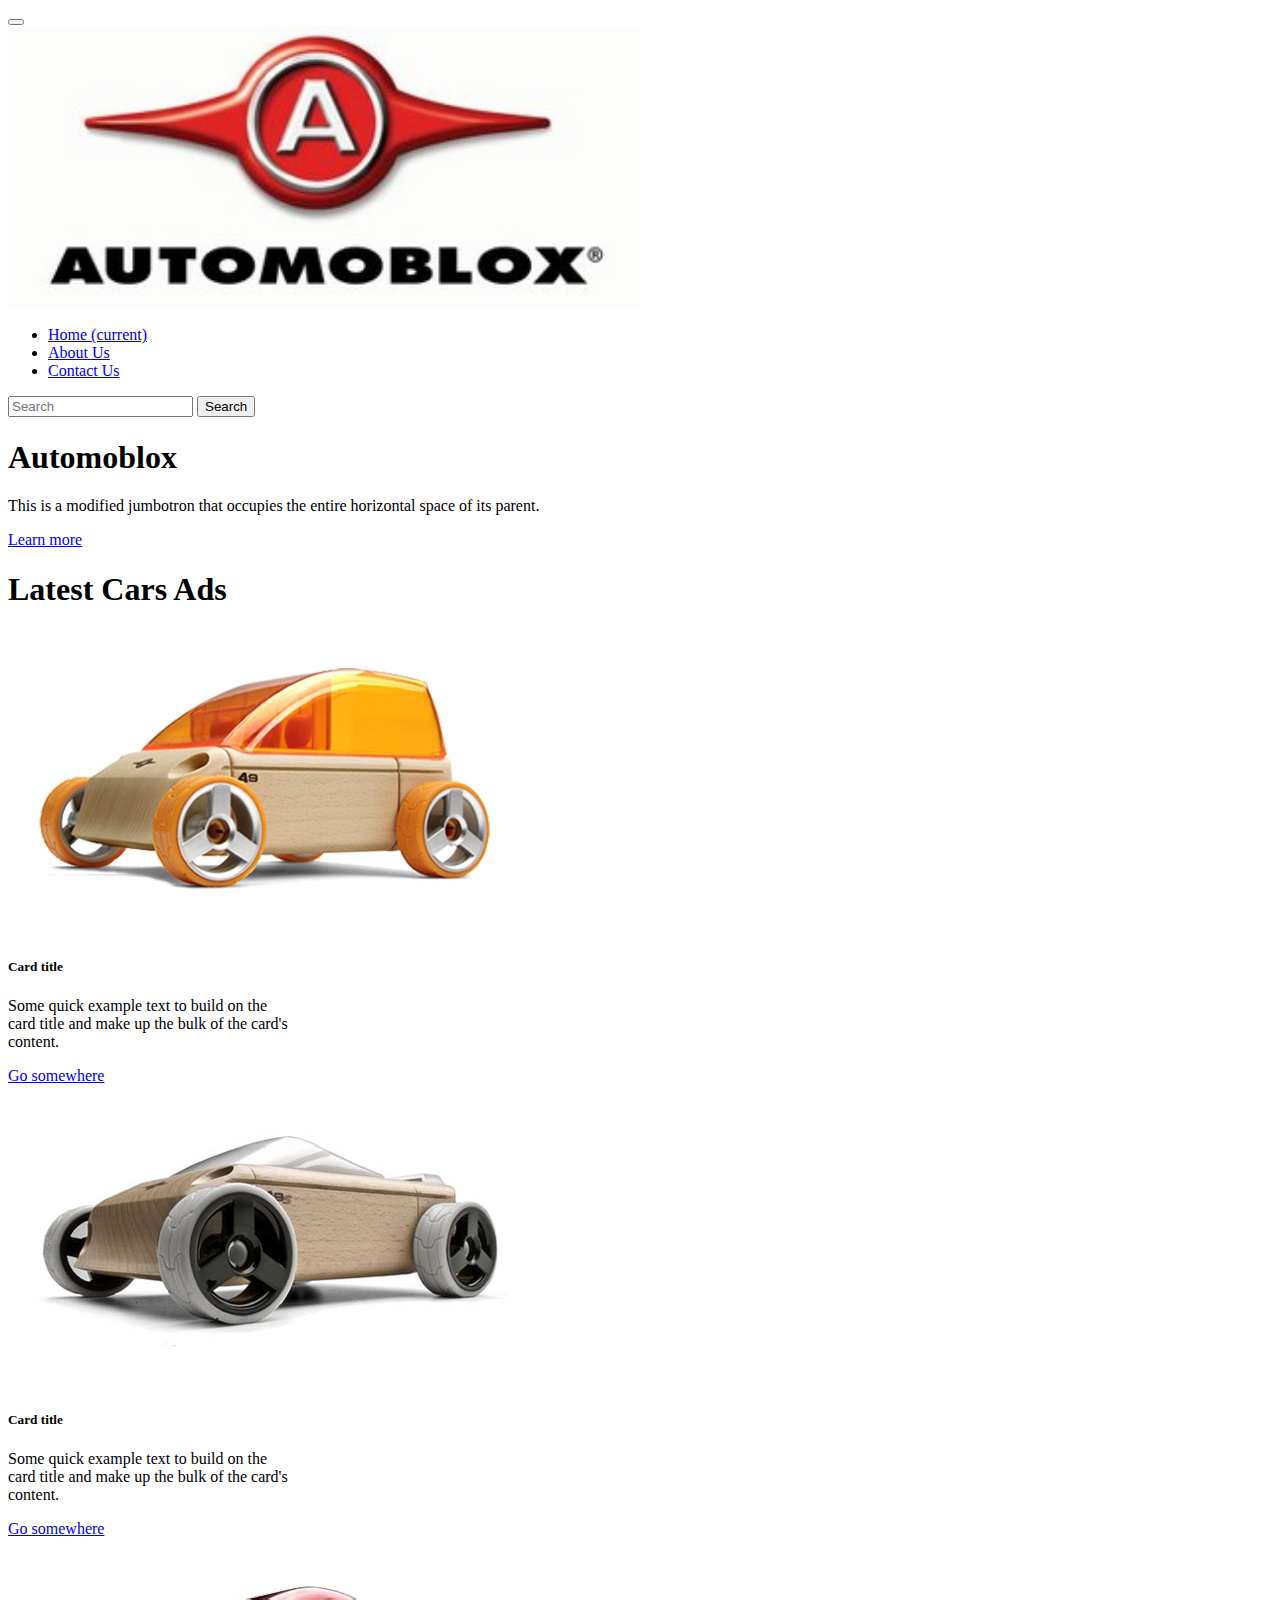
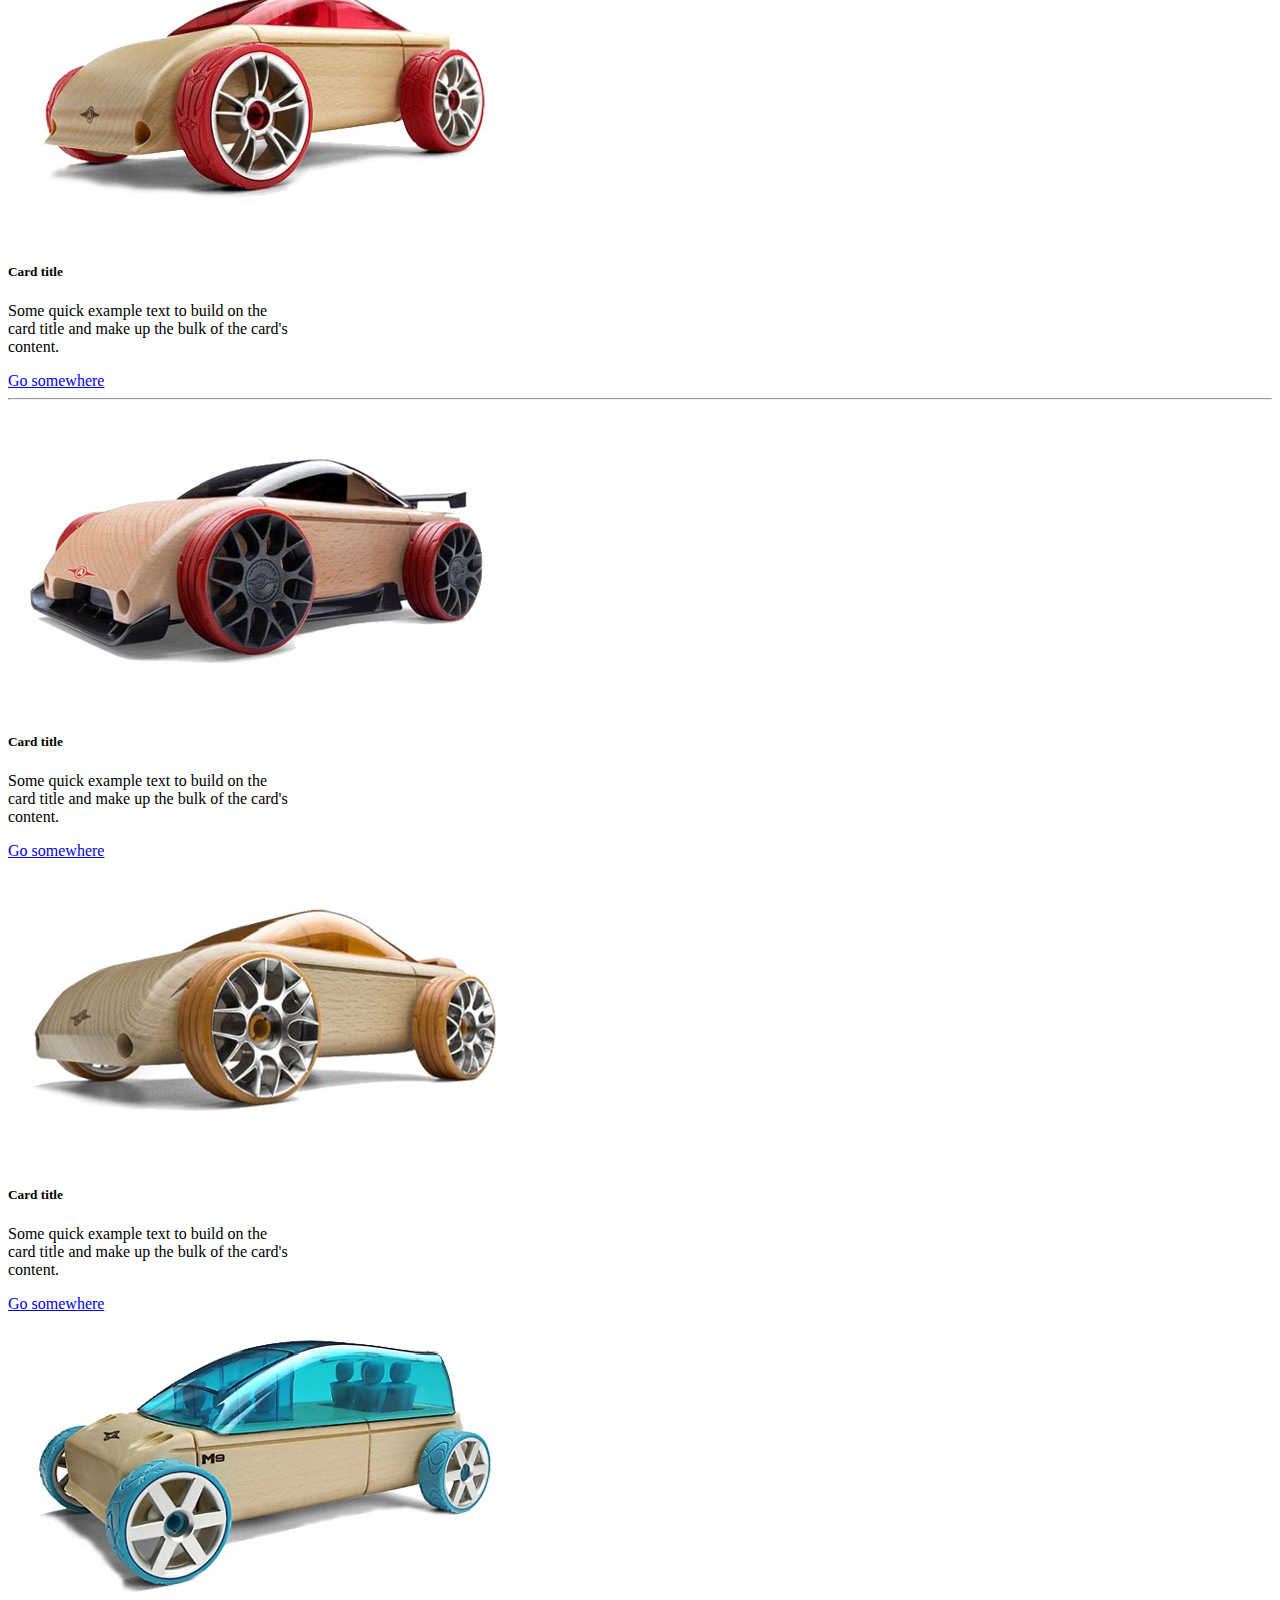
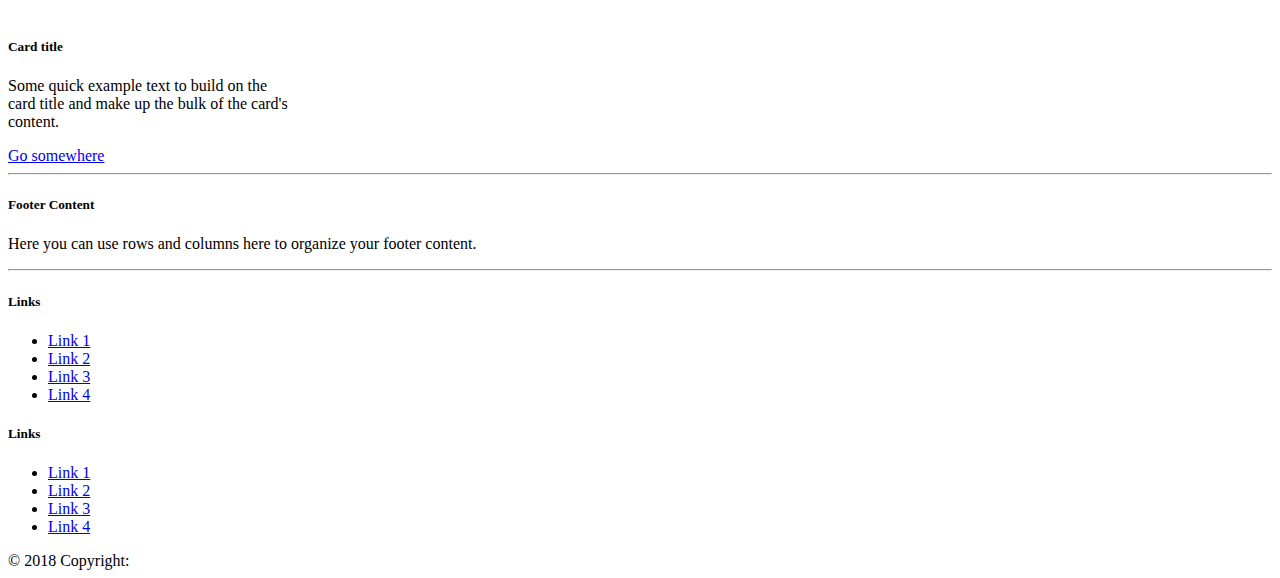
==== index.html @ 6425e351 "first website upload" ====
<!doctype html>
<html lang="en">
  <head>
    <!-- Required meta tags -->
    <meta charset="utf-8">
    <meta name="viewport" content="width=device-width, initial-scale=1, shrink-to-fit=no">

    <!-- Bootstrap CSS -->
    <link rel="stylesheet" href="https://stackpath.bootstrapcdn.com/bootstrap/4.1.3/css/bootstrap.min.css" integrity="sha384-MCw98/SFnGE8fJT3GXwEOngsV7Zt27NXFoaoApmYm81iuXoPkFOJwJ8ERdknLPMO" crossorigin="anonymous">
    <link rel="stylesheet" href="style.css">
    <title>Automoblox</title>
  </head>
  <body>
    <nav class="navbar navbar-expand-lg navbar-light bg-light">
        <button class="navbar-toggler" type="button" data-toggle="collapse" data-target="#navbarTogglerDemo01" aria-controls="navbarTogglerDemo01" aria-expanded="false" aria-label="Toggle navigation">
          <span class="navbar-toggler-icon"></span>
        </button>
        <div class="collapse navbar-collapse" id="navbarTogglerDemo01">
             <a href="index.html">
            <img src="images/automoblox_logo.jpg" width="50%">          <ul class="navbar-nav mr-auto mt-2 mt-lg-0">
                </a>
            <li class="nav-item active">
              <a class="nav-link" href="index.html">Home <span class="sr-only">(current)</span></a>
            </li>
            <li class="nav-item">
              <a class="nav-link" href="about.html">About Us</a>
            </li>
            <li class="nav-item">
                <a class="nav-link" href="contact.html">Contact Us</a>
              </li>
           
          </ul>

          
          <form class="form-inline my-2 my-lg-0">
            <input class="form-control mr-sm-2" type="search" placeholder="Search" aria-label="Search">
            <button class="btn btn-outline-success my-2 my-sm-0" type="submit">Search</button>
          </form>
        </div>
      </nav>

      <div class="jumbotron jumbotron-fluid">
            <div class="container">
              <h1 class="display-4">Automoblox</h1>
              <p class="lead">This is a modified jumbotron that occupies the entire horizontal space of its parent.</p>
              <a class="btn btn-primary btn-lg" href="#" role="button">Learn more</a>

            </div>
          </div>

          <div id="title">
              <h1>Latest Cars Ads</h1>
          </div>

          <div class="container" style="margin-top:2%";>
                <div class="row">
                  <div class="col-sm">
                        <div class="card" style="width: 18rem;">
                                <img class="card-img-top" src="images/a9_large.jpg" alt="Card image cap">
                                <div class="card-body">
                                  <h5 class="card-title">Card title</h5>
                                  <p class="card-text">Some quick example text to build on the card title and make up the bulk of the card's content.</p>
                                  <a href="Car1.html" class="btn btn-primary">Go somewhere</a>
                                </div>
                              </div>
                  </div>
                  <div class="col-sm">
                        <div class="card" style="width: 18rem;">
                                <img class="card-img-top" src="images/a9s_large.jpg" alt="Card image cap">
                                <div class="card-body">
                                  <h5 class="card-title">Card title</h5>
                                  <p class="card-text">Some quick example text to build on the card title and make up the bulk of the card's content.</p>
                                  <a href="Car2.html" class="btn btn-primary">Go somewhere</a>
                                </div>
                              </div>
                  </div>
                  <div class="col-sm">
                        <div class="card" style="width: 18rem;">
                                <img class="card-img-top" src="images/c9_large.jpg" alt="Card image cap">
                                <div class="card-body">
                                  <h5 class="card-title">Card title</h5>
                                  <p class="card-text">Some quick example text to build on the card title and make up the bulk of the card's content.</p>
                                  <a href="Car3.html" class="btn btn-primary">Go somewhere</a>
                                </div>
                              </div>
                  </div>
                </div>
              </div>
<hr>
              <div class="container">
                    <div class="row">
                      <div class="col-sm">
                            <div class="card" style="width: 18rem;">
                                    <img class="card-img-top" src="images/c9r_large.jpg" alt="Card image cap">
                                    <div class="card-body">
                                      <h5 class="card-title">Card title</h5>
                                      <p class="card-text">Some quick example text to build on the card title and make up the bulk of the card's content.</p>
                                      <a href="Car4.html" class="btn btn-primary">Go somewhere</a>
                                    </div>
                                  </div>
                      </div>
                      <div class="col-sm">
                            <div class="card" style="width: 18rem;">
                                    <img class="card-img-top" src="images/c9s_large.jpg" alt="Card image cap">
                                    <div class="card-body">
                                      <h5 class="card-title">Card title</h5>
                                      <p class="card-text">Some quick example text to build on the card title and make up the bulk of the card's content.</p>
                                      <a href="Car5.html" class="btn btn-primary">Go somewhere</a>
                                    </div>
                                  </div>
                      </div>
                      <div class="col-sm">
                            <div class="card" style="width: 18rem;">
                                    <img class="card-img-top" src="images/m9_large.jpg" alt="Card image cap">
                                    <div class="card-body">
                                      <h5 class="card-title">Card title</h5>
                                      <p class="card-text">Some quick example text to build on the card title and make up the bulk of the card's content.</p>
                                      <a href="Car6.html" class="btn btn-primary">Go somewhere</a>
                                    </div>
                                  </div>
                      </div>
                    </div>
                  </div>
                  <hr>
<!-- Footer -->
<footer class="page-footer font-small blue pt-4 bg-dark">

        <!-- Footer Links -->
        <div class="container-fluid text-center text-md-left">
    
          <!-- Grid row -->
          <div class="row">
    
            <!-- Grid column -->
            <div class="col-md-6 mt-md-0 mt-3">
    
              <!-- Content -->
              <h5 class="text-uppercase">Footer Content</h5>
              <p>Here you can use rows and columns here to organize your footer content.</p>
    
            </div>
            <!-- Grid column -->
    
            <hr class="clearfix w-100 d-md-none pb-3">
    
            <!-- Grid column -->
            <div class="col-md-3 mb-md-0 mb-3">
    
                <!-- Links -->
                <h5 class="text-uppercase">Links</h5>
    
                <ul class="list-unstyled">
                  <li>
                    <a href="#!">Link 1</a>
                  </li>
                  <li>
                    <a href="#!">Link 2</a>
                  </li>
                  <li>
                    <a href="#!">Link 3</a>
                  </li>
                  <li>
                    <a href="#!">Link 4</a>
                  </li>
                </ul>
    
              </div>
              <!-- Grid column -->
    
              <!-- Grid column -->
              <div class="col-md-3 mb-md-0 mb-3">
    
                <!-- Links -->
                <h5 class="text-uppercase">Links</h5>
    
                <ul class="list-unstyled">
                  <li>
                    <a href="#!">Link 1</a>
                  </li>
                  <li>
                    <a href="#!">Link 2</a>
                  </li>
                  <li>
                    <a href="#!">Link 3</a>
                  </li>
                  <li>
                    <a href="#!">Link 4</a>
                  </li>
                </ul>
    
              </div>
              <!-- Grid column -->
    
          </div>
          <!-- Grid row -->
    
        </div>
        <!-- Footer Links -->
    
        <!-- Copyright -->
        <div class="footer-copyright text-center py-3">© 2018 Copyright:
        </div>
        <!-- Copyright -->
    
      </footer>
      <!-- Footer -->
                  
    <!-- Optional JavaScript -->
    <!-- jQuery first, then Popper.js, then Bootstrap JS -->
 
    <script src="https://code.jquery.com/jquery-3.3.1.slim.min.js" integrity="sha384-q8i/X+965DzO0rT7abK41JStQIAqVgRVzpbzo5smXKp4YfRvH+8abtTE1Pi6jizo" crossorigin="anonymous"></script>
    <script src="https://cdnjs.cloudflare.com/ajax/libs/popper.js/1.14.3/umd/popper.min.js" integrity="sha384-ZMP7rVo3mIykV+2+9J3UJ46jBk0WLaUAdn689aCwoqbBJiSnjAK/l8WvCWPIPm49" crossorigin="anonymous"></script>
    <script src="https://stackpath.bootstrapcdn.com/bootstrap/4.1.3/js/bootstrap.min.js" integrity="sha384-ChfqqxuZUCnJSK3+MXmPNIyE6ZbWh2IMqE241rYiqJxyMiZ6OW/JmZQ5stwEULTy" crossorigin="anonymous"></script>
  </body>
</html>
---- style.css ----
.mapouter{
}
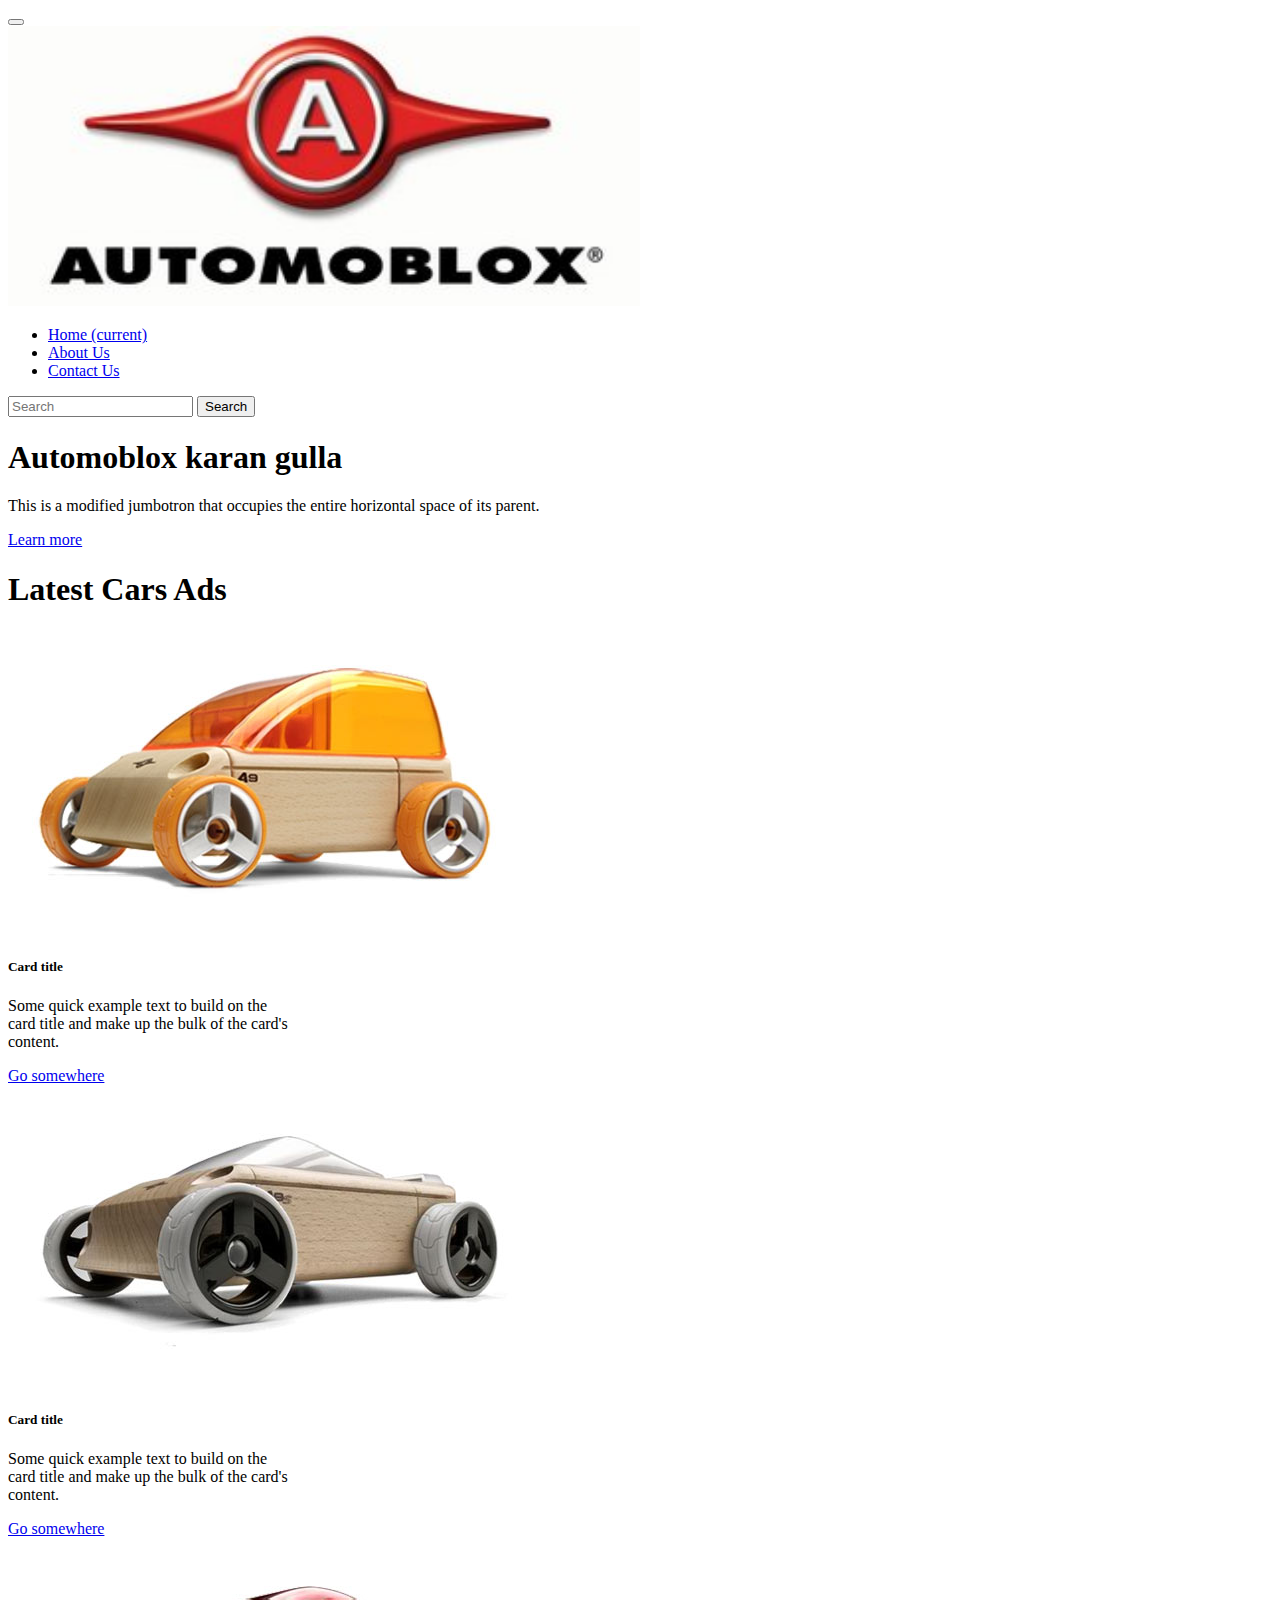
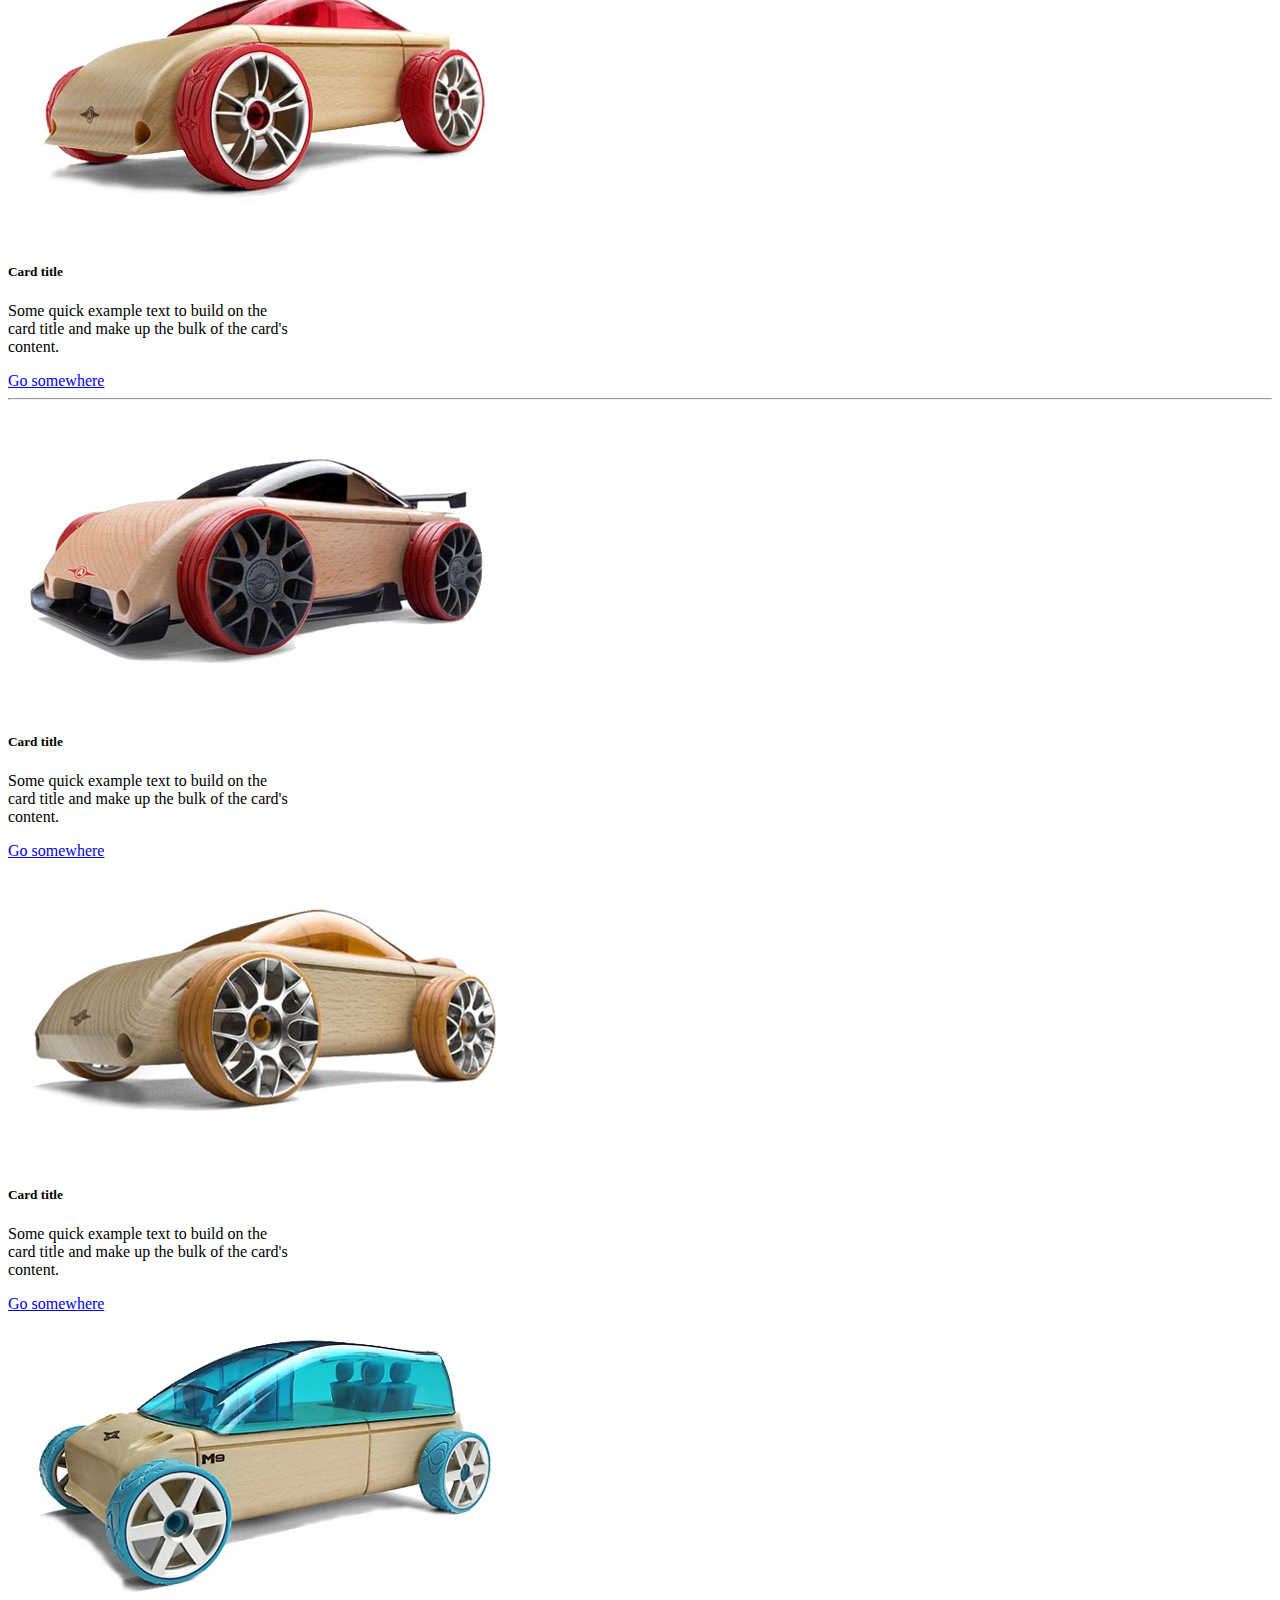
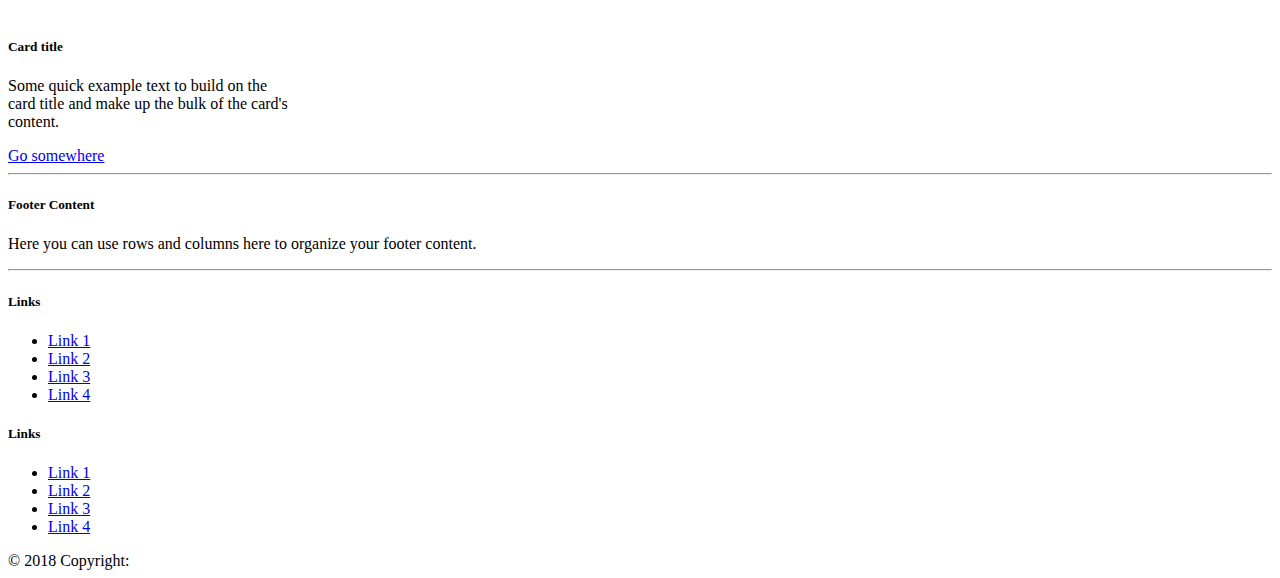
==== commit 324e89bd: "Update index.html" ====
--- a/index.html
+++ b/index.html
@@ -8,7 +8,7 @@
     <!-- Bootstrap CSS -->
     <link rel="stylesheet" href="https://stackpath.bootstrapcdn.com/bootstrap/4.1.3/css/bootstrap.min.css" integrity="sha384-MCw98/SFnGE8fJT3GXwEOngsV7Zt27NXFoaoApmYm81iuXoPkFOJwJ8ERdknLPMO" crossorigin="anonymous">
     <link rel="stylesheet" href="style.css">
-    <title>Automoblox</title>
+    <title>Automoblox Karan singh gulla </title>
   </head>
   <body>
     <nav class="navbar navbar-expand-lg navbar-light bg-light">
@@ -41,7 +41,7 @@
 
       <div class="jumbotron jumbotron-fluid">
             <div class="container">
-              <h1 class="display-4">Automoblox</h1>
+              <h1 class="display-4">Automoblox karan gulla </h1>
               <p class="lead">This is a modified jumbotron that occupies the entire horizontal space of its parent.</p>
               <a class="btn btn-primary btn-lg" href="#" role="button">Learn more</a>
 
@@ -212,4 +212,4 @@
     <script src="https://cdnjs.cloudflare.com/ajax/libs/popper.js/1.14.3/umd/popper.min.js" integrity="sha384-ZMP7rVo3mIykV+2+9J3UJ46jBk0WLaUAdn689aCwoqbBJiSnjAK/l8WvCWPIPm49" crossorigin="anonymous"></script>
     <script src="https://stackpath.bootstrapcdn.com/bootstrap/4.1.3/js/bootstrap.min.js" integrity="sha384-ChfqqxuZUCnJSK3+MXmPNIyE6ZbWh2IMqE241rYiqJxyMiZ6OW/JmZQ5stwEULTy" crossorigin="anonymous"></script>
   </body>
-</html>+</html>
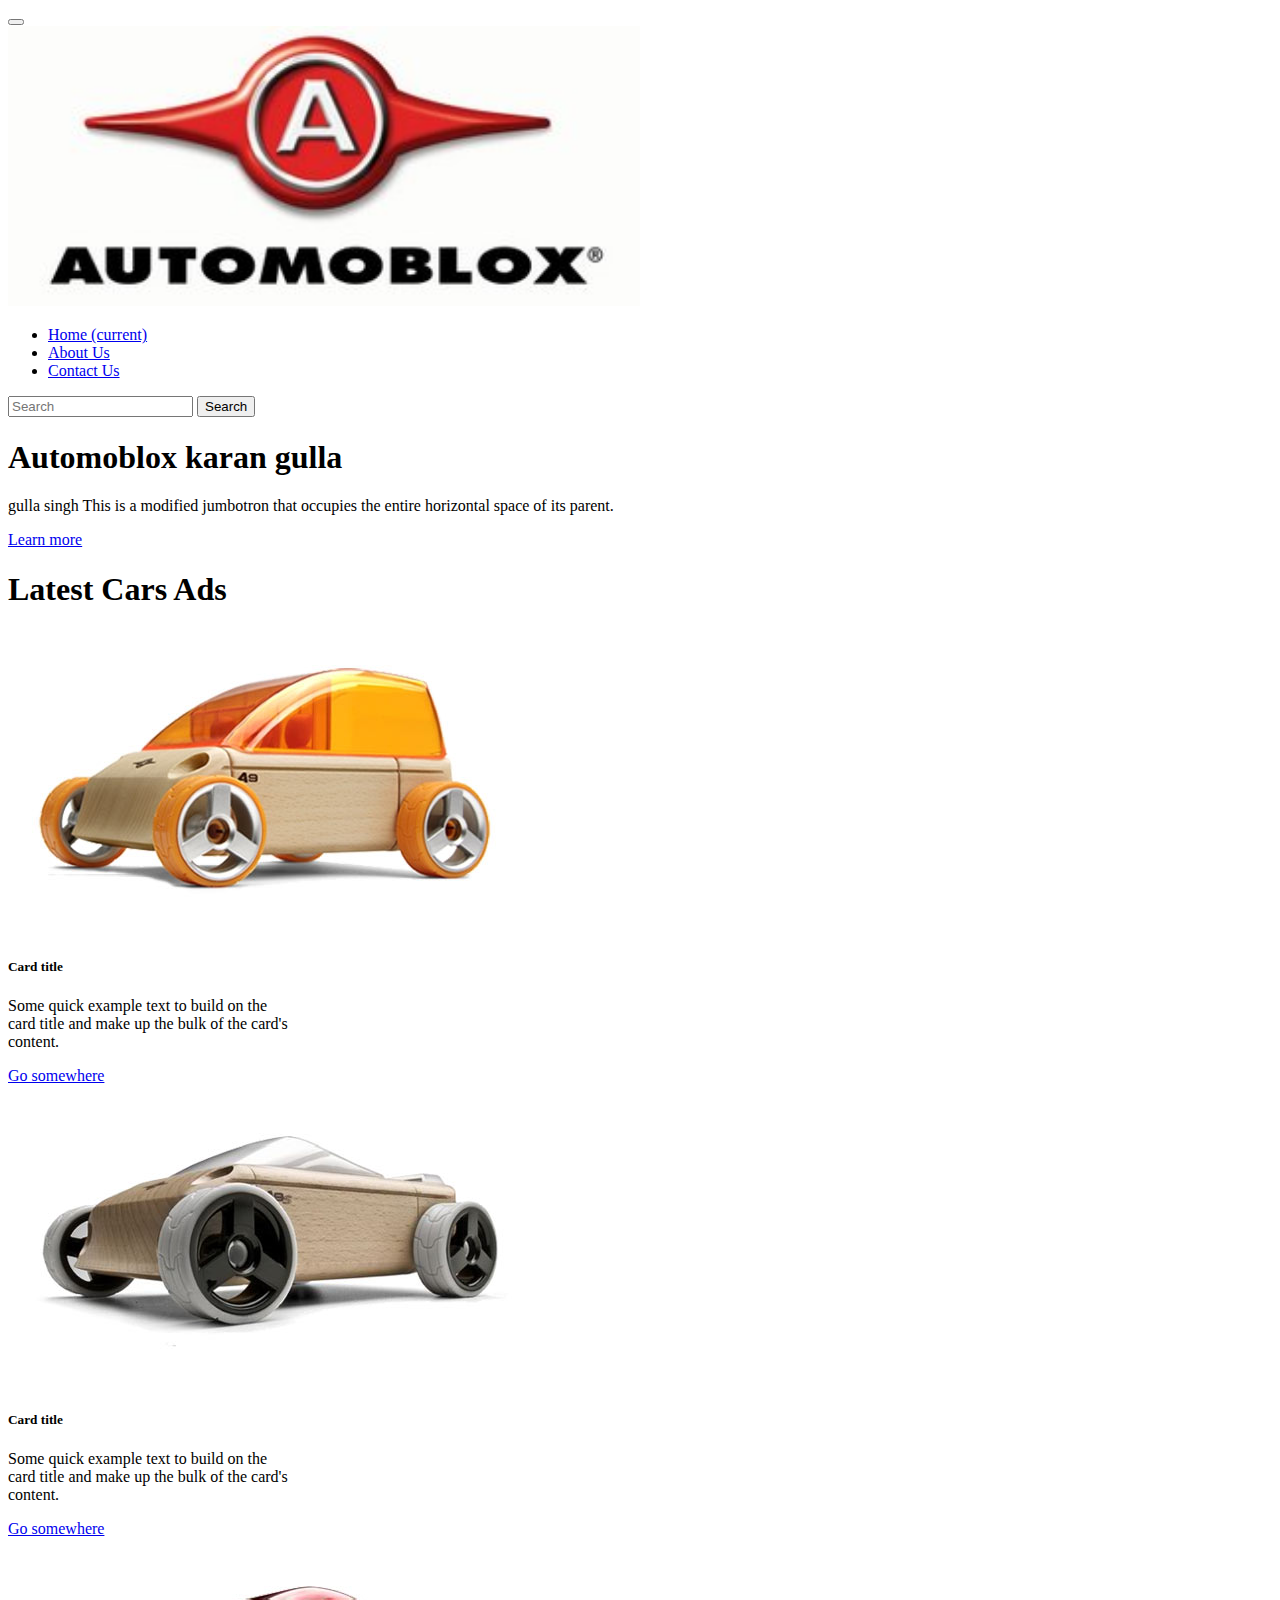
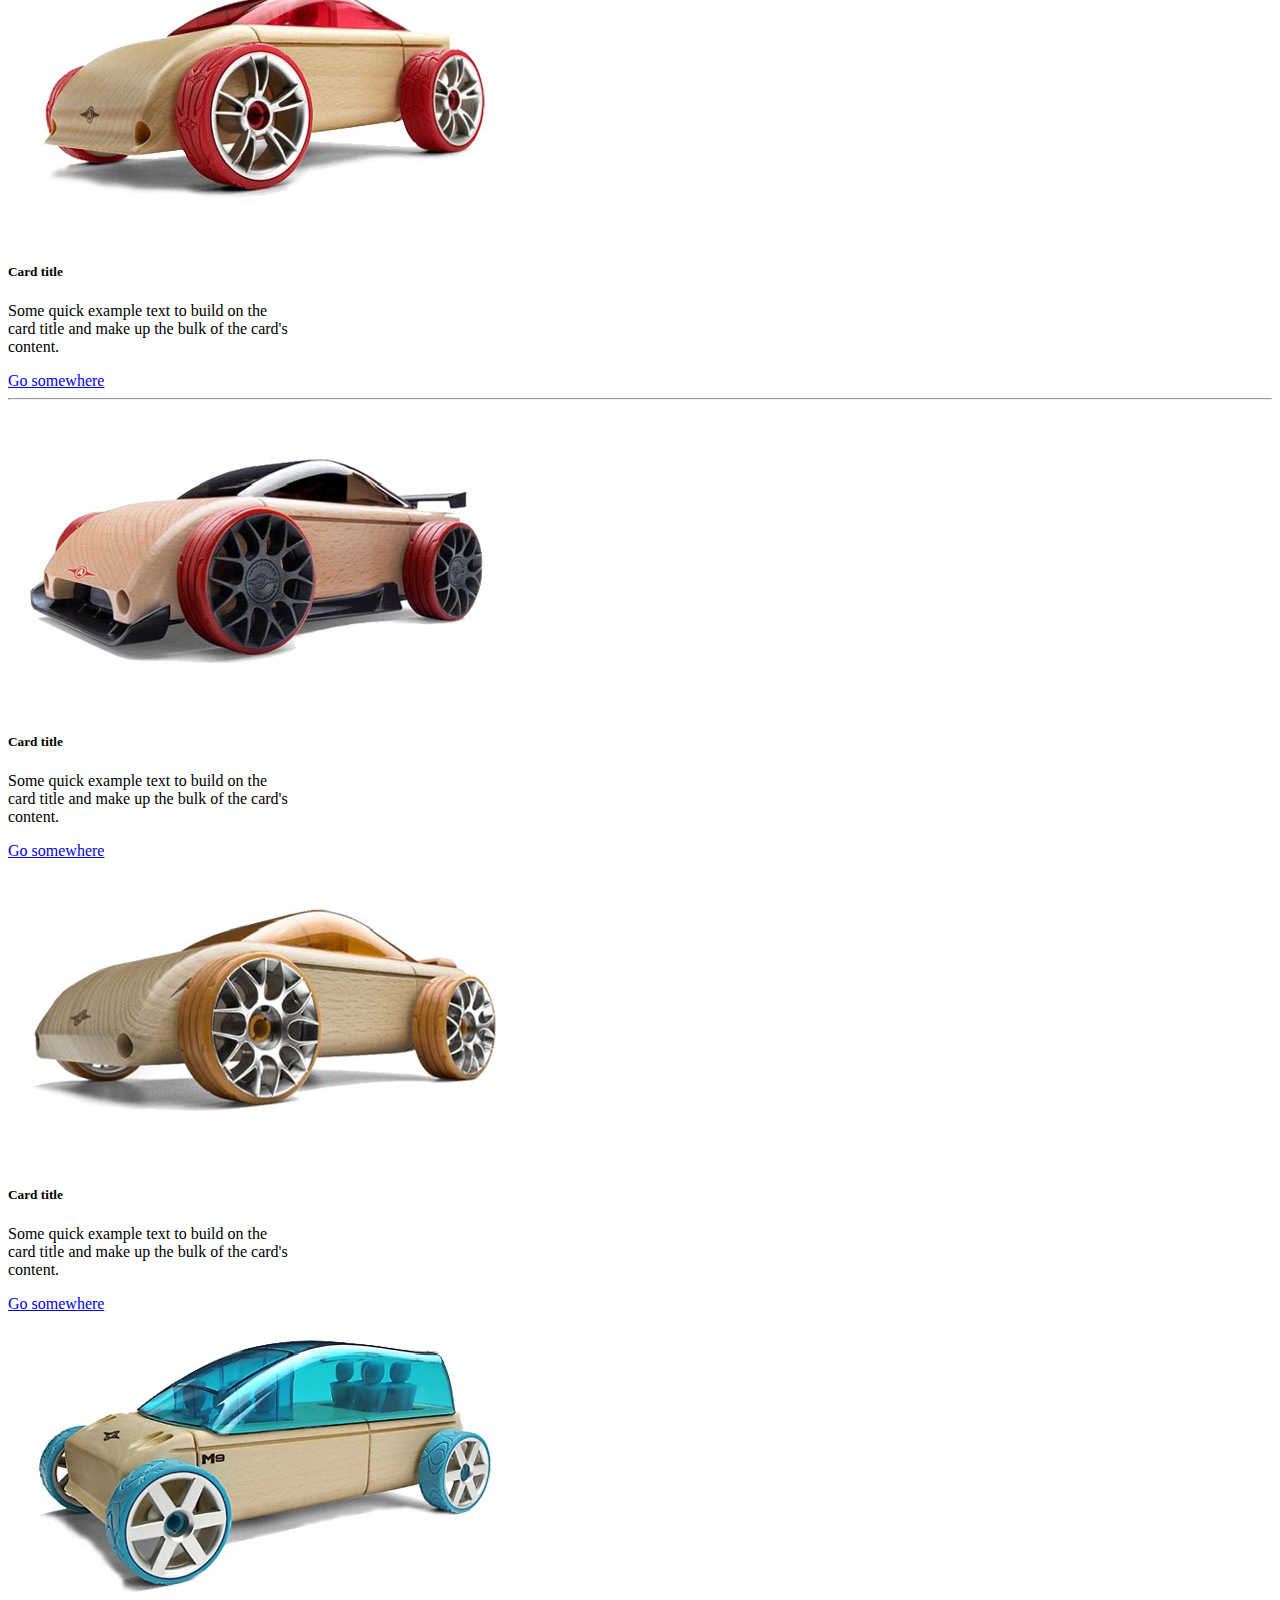
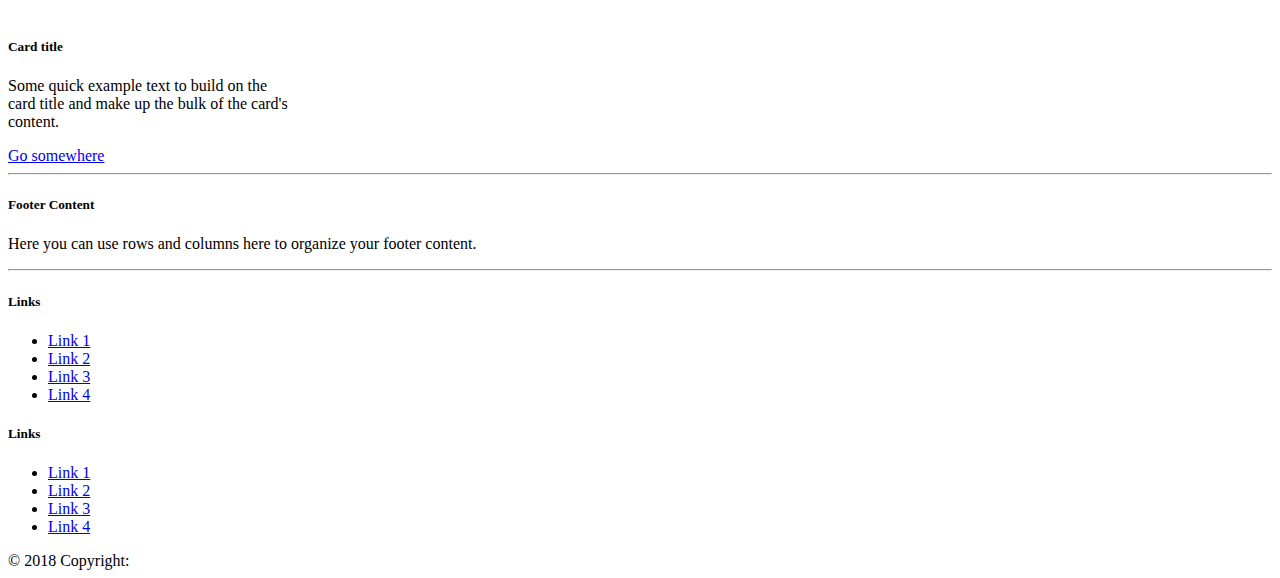
==== commit 1b498631: "Update index.html" ====
--- a/index.html
+++ b/index.html
@@ -42,7 +42,7 @@
       <div class="jumbotron jumbotron-fluid">
             <div class="container">
               <h1 class="display-4">Automoblox karan gulla </h1>
-              <p class="lead">This is a modified jumbotron that occupies the entire horizontal space of its parent.</p>
+              <p class="lead"> gulla singh This is a modified jumbotron that occupies the entire horizontal space of its parent.</p>
               <a class="btn btn-primary btn-lg" href="#" role="button">Learn more</a>
 
             </div>
